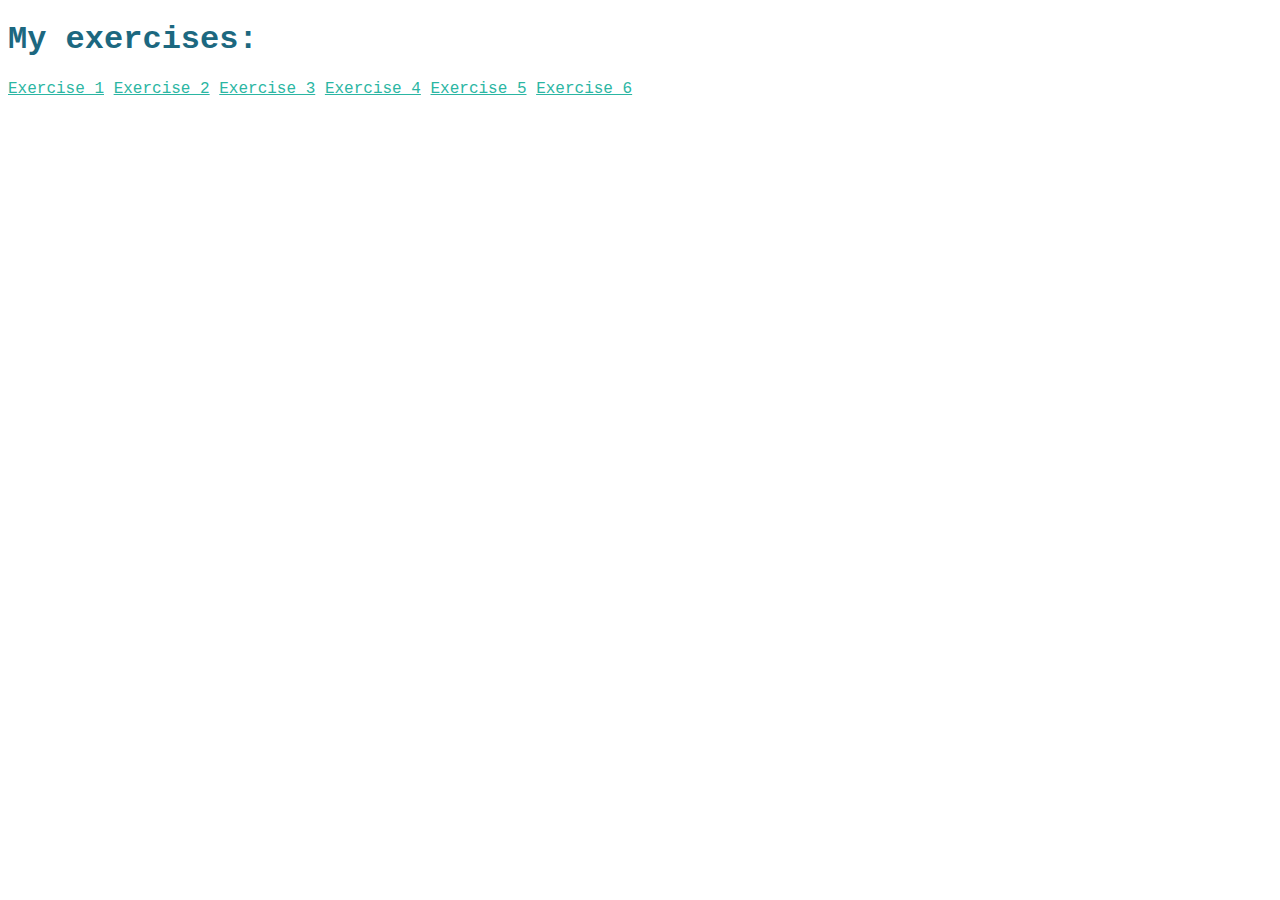
==== index.html @ 9dea5625 "1" ====
<!DOCTYPE html>
<html lang="en">
<head>
    <meta charset="UTF-8">
    <meta http-equiv="X-UA-Compatible" content="IE=edge">
    <meta name="viewport" content="width=device-width, initial-scale=1.0">
    <title>Alexandra Ablyazova's hw6</title>
    <link rel="stylesheet" href="css/styles.css">
</head>
<body>
    <h1>My exercises:</h1>
    <a href="html/ex1.html">Exercise 1</a>
    <a href="html/ex2.html">Exercise 2</a>
    <a href="html/ex3.html">Exercise 3</a>
    <a href="html/ex4.html">Exercise 4</a>
    <a href="html/ex4.html">Exercise 5</a>
    <a href="html/ex4.html">Exercise 6</a>
</body>
</html>
---- css/styles.css ----
p {
    font-family: 'Calibri';}
h1, h2, h3 {
    font-family: 'Courier New';
    color: rgb(28, 104, 128);}
body {
    font-family: 'Courier New';
    color:rgb(70, 158, 185);}
a:visited {color: rgb(187, 179, 105);}
a:link {color: rgb(43, 182, 163);}
a:hover {color: rgb(125, 153, 79);}
a:active {color: rgb(179, 192, 0);}
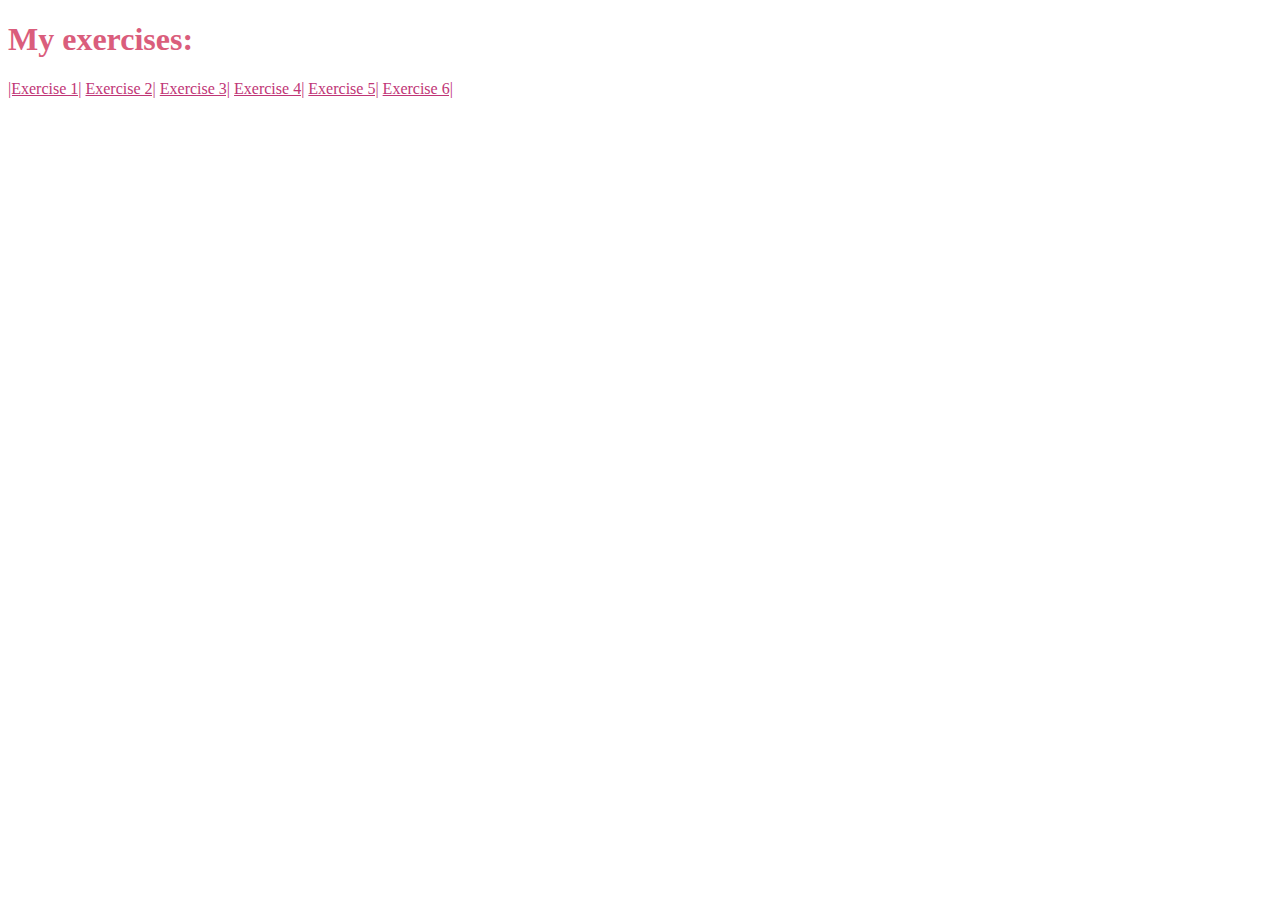
==== commit c1ecceae: "3" ====
--- a/index.html
+++ b/index.html
@@ -9,11 +9,11 @@
 </head>
 <body>
     <h1>My exercises:</h1>
-    <a href="html/ex1.html">Exercise 1</a>
-    <a href="html/ex2.html">Exercise 2</a>
-    <a href="html/ex3.html">Exercise 3</a>
-    <a href="html/ex4.html">Exercise 4</a>
-    <a href="html/ex4.html">Exercise 5</a>
-    <a href="html/ex4.html">Exercise 6</a>
+    <a href="html/ex1.html">|Exercise 1|</a>
+    <a href="html/ex2.html">Exercise 2|</a>
+    <a href="html/ex3.html">Exercise 3|</a>
+    <a href="html/ex4.html">Exercise 4|</a>
+    <a href="html/ex4.html">Exercise 5|</a>
+    <a href="html/ex4.html">Exercise 6|</a>
 </body>
 </html>--- a/css/styles.css
+++ b/css/styles.css
@@ -1,12 +1,13 @@
 p {
-    font-family: 'Calibri';}
+    font-family: 'Calibri';
+    color: rgb(199, 185, 185)}
 h1, h2, h3 {
-    font-family: 'Courier New';
-    color: rgb(28, 104, 128);}
+    font-family: 'Sylfaen';
+    color: rgb(218, 93, 124);}
 body {
-    font-family: 'Courier New';
-    color:rgb(70, 158, 185);}
-a:visited {color: rgb(187, 179, 105);}
-a:link {color: rgb(43, 182, 163);}
-a:hover {color: rgb(125, 153, 79);}
-a:active {color: rgb(179, 192, 0);}+    font-family: 'Sylfaen';
+    color:rgb(147, 151, 158);}
+a:visited {color: rgb(152, 111, 185);}
+a:link {color: rgb(192, 53, 118);}
+a:hover {color: rgb(135, 143, 250);}
+a:active {color: rgb(165, 170, 253);}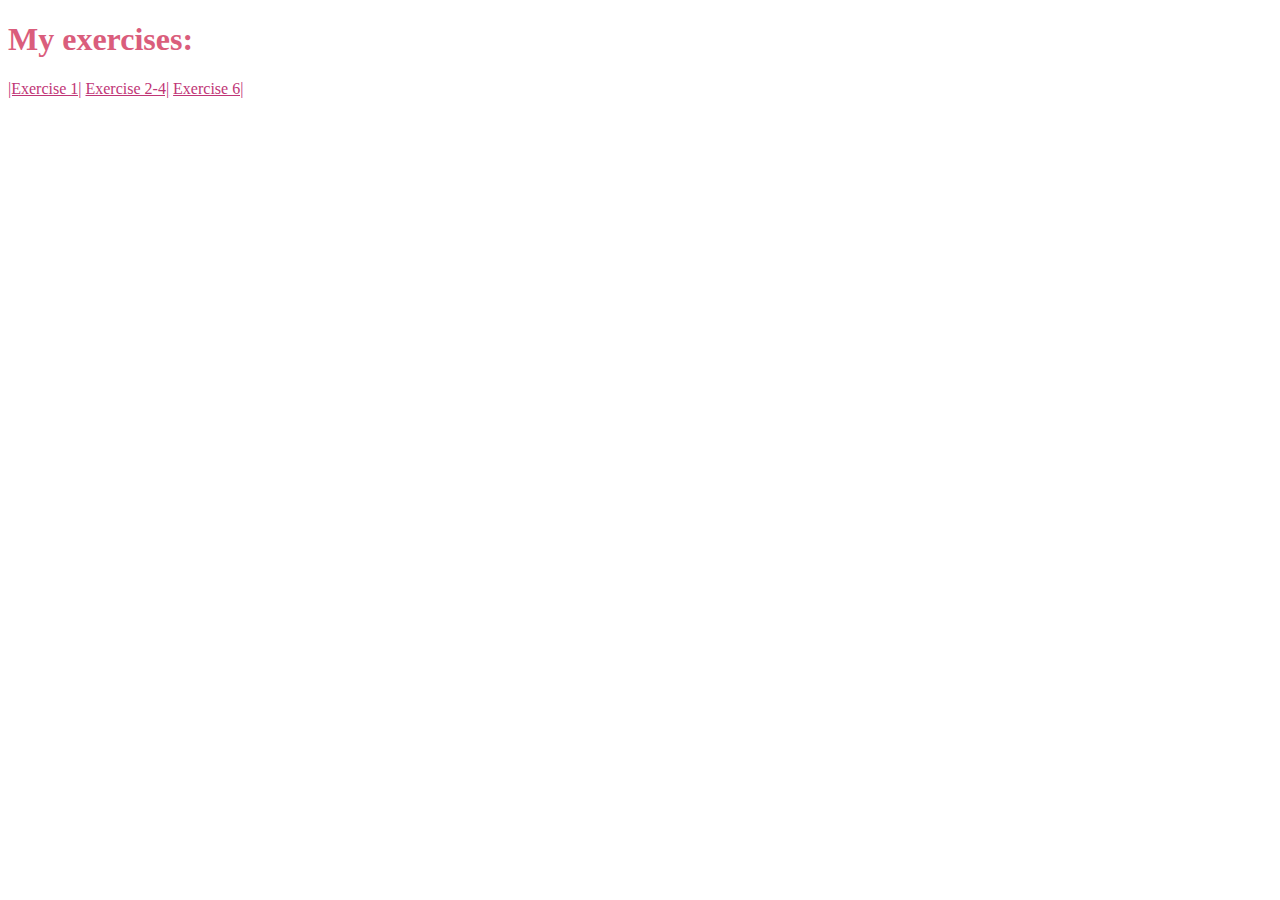
==== commit f19d3268: "5" ====
--- a/index.html
+++ b/index.html
@@ -10,10 +10,7 @@
 <body>
     <h1>My exercises:</h1>
     <a href="html/ex1.html">|Exercise 1|</a>
-    <a href="html/ex2.html">Exercise 2|</a>
-    <a href="html/ex3.html">Exercise 3|</a>
-    <a href="html/ex4.html">Exercise 4|</a>
-    <a href="html/ex4.html">Exercise 5|</a>
-    <a href="html/ex4.html">Exercise 6|</a>
+    <a href="html/ex2-4.html">Exercise 2-4|</a>
+    <a href="html/ex5.html">Exercise 6|</a>
 </body>
 </html>--- a/css/styles.css
+++ b/css/styles.css
@@ -7,7 +7,7 @@
 body {
     font-family: 'Sylfaen';
     color:rgb(147, 151, 158);}
-a:visited {color: rgb(152, 111, 185);}
+a:visited {color: rgb(162, 128, 190);}
 a:link {color: rgb(192, 53, 118);}
 a:hover {color: rgb(135, 143, 250);}
 a:active {color: rgb(165, 170, 253);}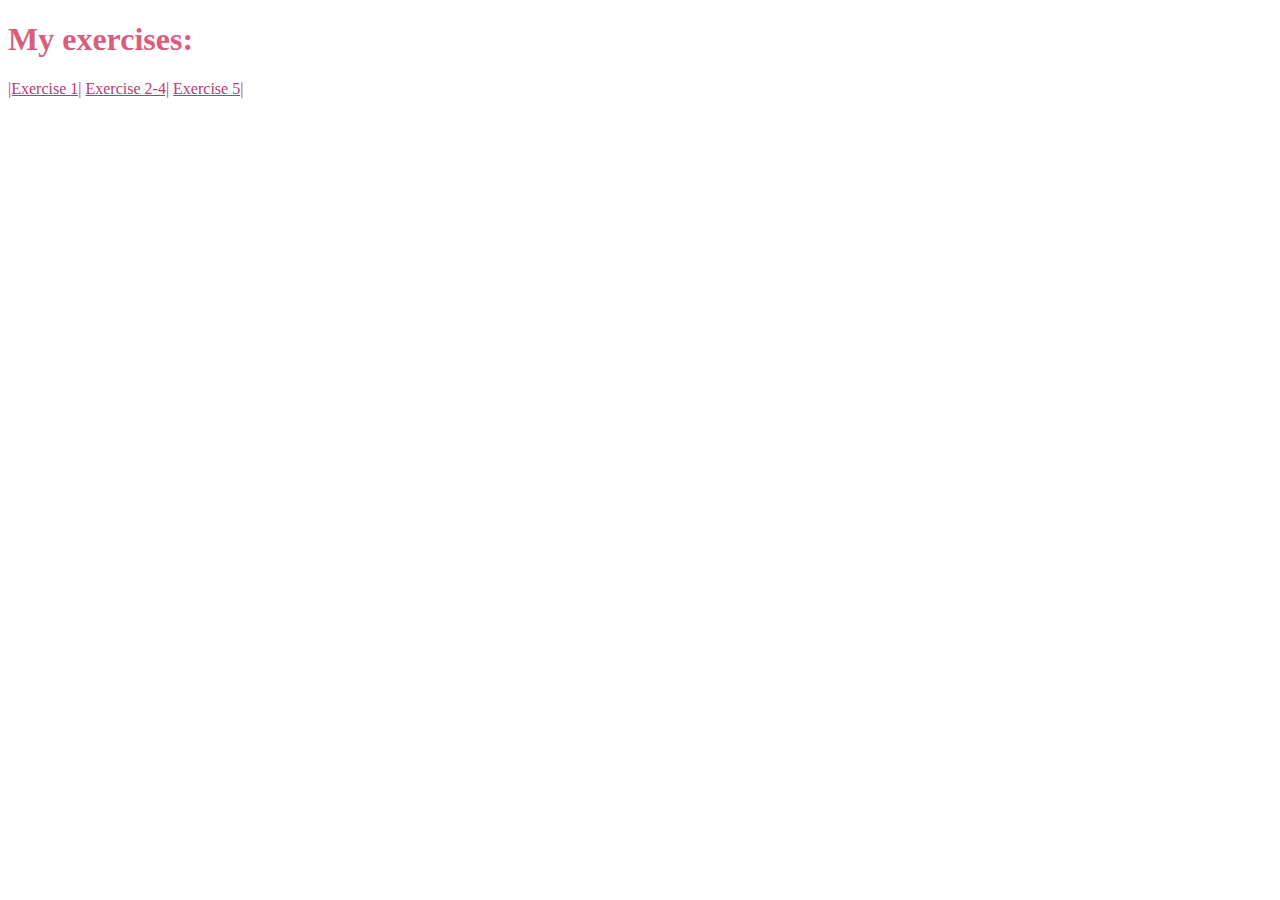
==== commit 5dd6a54a: "6" ====
--- a/index.html
+++ b/index.html
@@ -11,6 +11,6 @@
     <h1>My exercises:</h1>
     <a href="html/ex1.html">|Exercise 1|</a>
     <a href="html/ex2-4.html">Exercise 2-4|</a>
-    <a href="html/ex5.html">Exercise 6|</a>
+    <a href="html/ex5.html">Exercise 5|</a>
 </body>
 </html>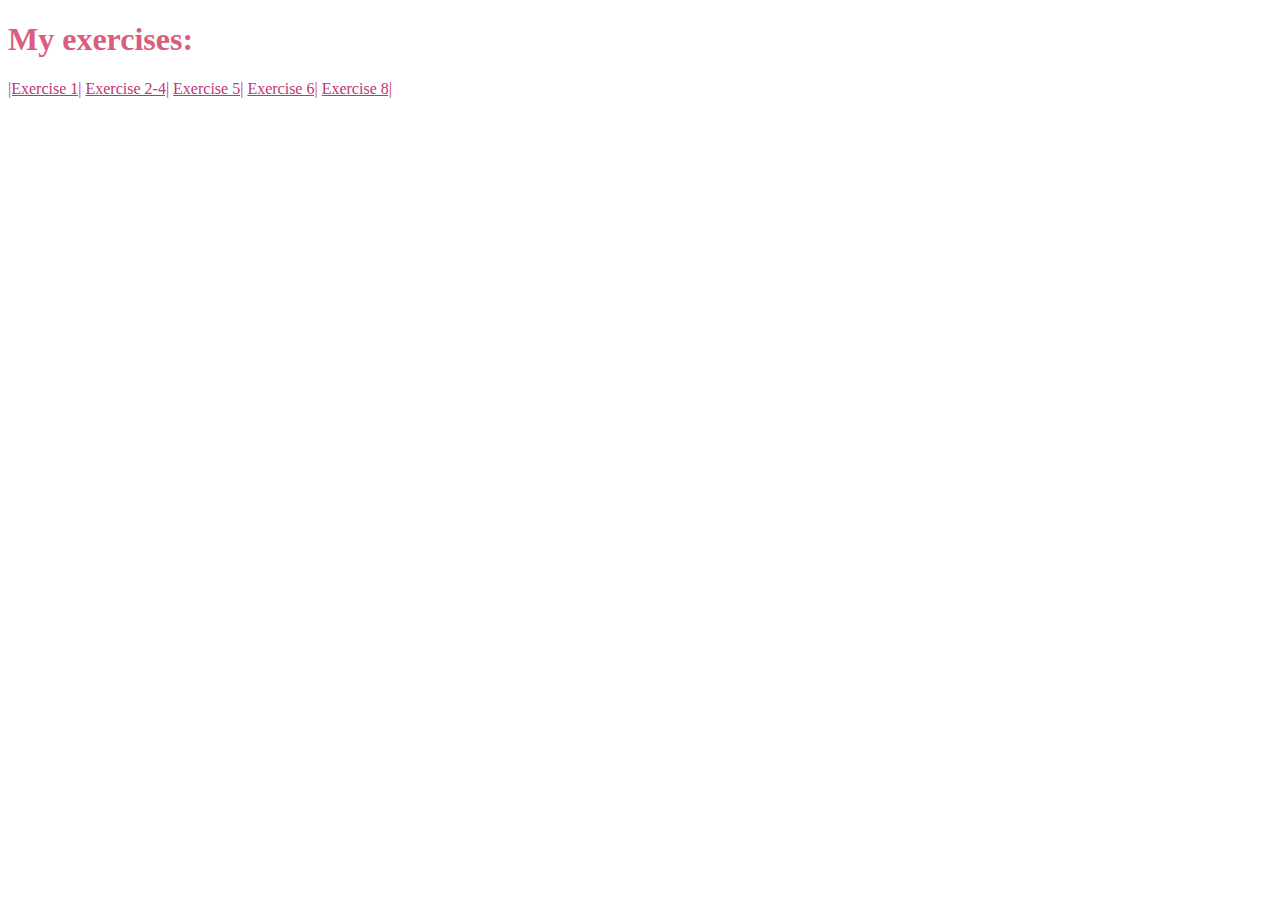
==== commit bc0ef1ab: "8" ====
--- a/index.html
+++ b/index.html
@@ -12,5 +12,7 @@
     <a href="html/ex1.html">|Exercise 1|</a>
     <a href="html/ex2-4.html">Exercise 2-4|</a>
     <a href="html/ex5.html">Exercise 5|</a>
+    <a href="html/ex6.html">Exercise 6|</a>
+    <a href="html/ex8.html">Exercise 8|</a>
 </body>
 </html>